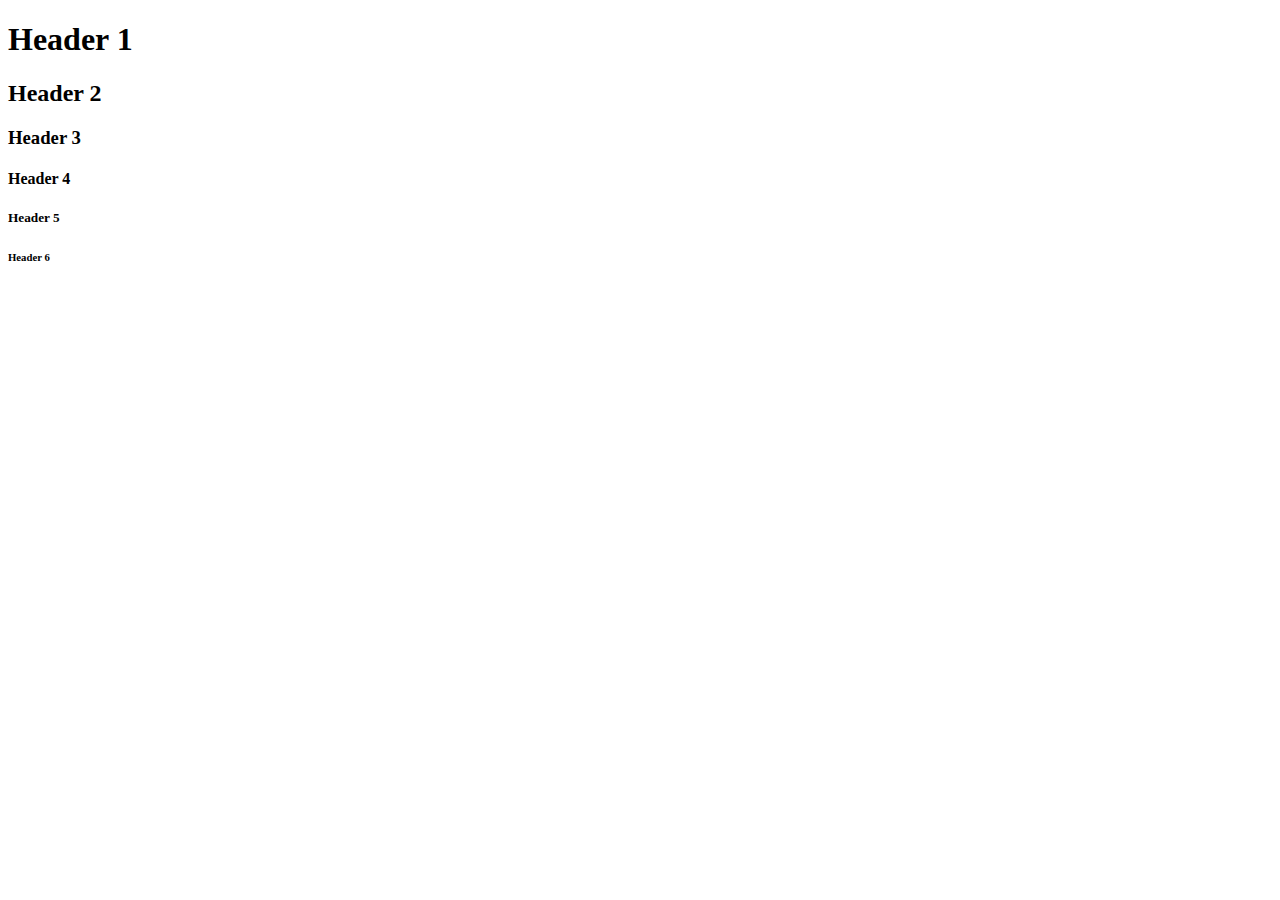
==== index.html @ e39b2778 "komentarz" ====
<!DOCTYPE html>
<html lang="en">
  <head>
    <meta charset="UTF-8">
    <meta name="viewport" content="width=device-width, initial-scale=1.0">
    <meta http-equiv="X-UA-Compatible" content="ie=edge">
    <title>HTML 5 Boilerplate</title>
    <link rel="stylesheet" href="style.css">
  </head>
  <!-- Tutaj wrzucamy znaczniki -->
  <body>
	<script src="index.js"></script>
    <!-- nagłówki -->
    <h1>Header 1</h1>
    <h2>Header 2</h2>
    <h3>Header 3</h3>
    <h4>Header 4</h4>
    <h5>Header 5</h5>
    <h6>Header 6</h6>
  </body>
</html>
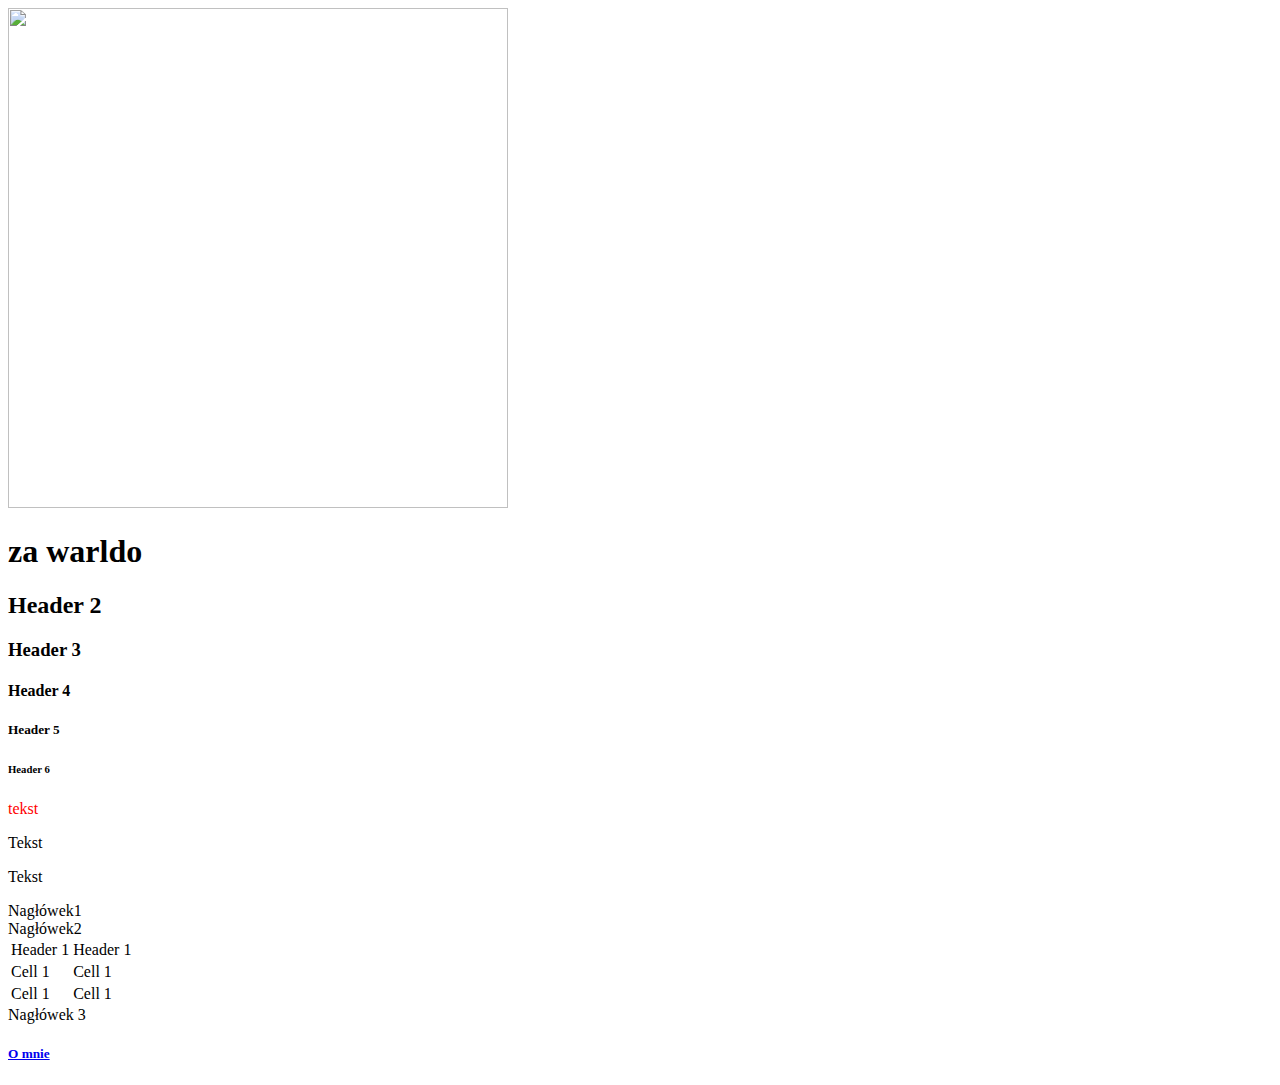
==== commit b30609c9: "plik" ====
--- a/index.html
+++ b/index.html
@@ -11,11 +11,45 @@
   <body>
 	<script src="index.js"></script>
     <!-- nagłówki -->
-    <h1>Header 1</h1>
+    <img src="https://upload.wikimedia.org/wikipedia/en/thumb/d/d2/Dio_Brando.jpg/220px-Dio_Brando.jpg" width="500" height="500">
+    <h1>za warldo</h1>
     <h2>Header 2</h2>
     <h3>Header 3</h3>
     <h4>Header 4</h4>
     <h5>Header 5</h5>
     <h6>Header 6</h6>
+    <section class="section-1">
+      <p class="Tekst-1">tekst</p>
+      <p>Tekst</p>
+      <p>Tekst</p>
+      <hl>Nagłówek1</hl>
+    <section>
+      <hl>Nagłówek2</hl>
+      <table>
+        <thead>
+          <tr>
+            <td>Header 1</td>
+            <td>Header 1</td>
+          </tr>
+        </thead>
+        <tbody>
+          <tr>
+            <td>Cell 1</td>
+            <td>Cell 1</td>
+          </tr>
+          <tr>
+            <td>Cell 1</td>
+            <td>Cell 1</td>
+          </tr>
+        </tbody>
+      </table>
+    </section>
+    <section>
+      <hl>Nagłówek 3</hl>
+      <a href="file:///C:/Users/user/Desktop/Nowy%20folder/Omnie.html">
+        <h5>O mnie</h5>
+      </a>
+    </section>
+    <section src="script.js"></section>
   </body>
 </html>
--- a/style.css
+++ b/style.css
@@ -0,0 +1,3 @@
+.Tekst-1 {
+    color:red
+}
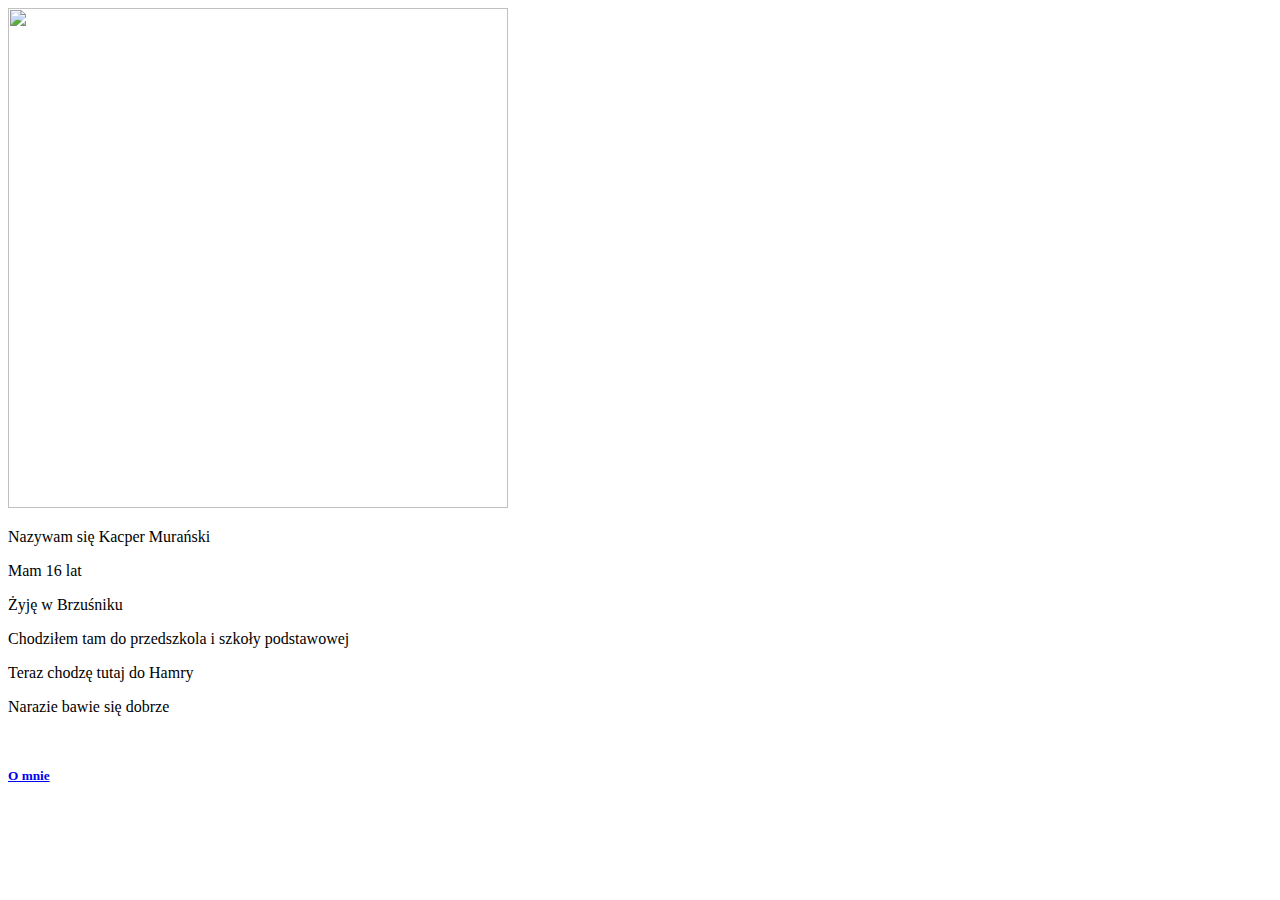
==== commit 23a38438: "Added file" ====
--- a/index.html
+++ b/index.html
@@ -11,41 +11,42 @@
   <body>
 	<script src="index.js"></script>
     <!-- nagłówki -->
-    <img src="https://upload.wikimedia.org/wikipedia/en/thumb/d/d2/Dio_Brando.jpg/220px-Dio_Brando.jpg" width="500" height="500">
-    <h1>za warldo</h1>
-    <h2>Header 2</h2>
-    <h3>Header 3</h3>
-    <h4>Header 4</h4>
-    <h5>Header 5</h5>
-    <h6>Header 6</h6>
+    <img src="https://scontent.fktw1-1.fna.fbcdn.net/v/t1.6435-9/116795846_1384820638381064_8478138129464632625_n.jpg?_nc_cat=102&ccb=1-5&_nc_sid=09cbfe&_nc_ohc=sMQmxomKAgwAX_fI9lh&_nc_ht=scontent.fktw1-1.fna&oh=034936f35b4af5094c99bcb11a845c90&oe=61C3589F" width="500" height="500">
+    <p>Nazywam się Kacper Murański</p>
+    <p>Mam 16 lat</p>
+    <p>Żyję w Brzuśniku</p>
+    <p>Chodziłem tam do przedszkola i szkoły podstawowej</p>
+    <p>Teraz chodzę tutaj do Hamry</p>
+    <p>Narazie bawie się dobrze</p>
     <section class="section-1">
-      <p class="Tekst-1">tekst</p>
-      <p>Tekst</p>
-      <p>Tekst</p>
-      <hl>Nagłówek1</hl>
+      <p class="Tekst-1"></p>
+      <p class="Tekst-1"></p>
+      <p class="Tekst-1"></p>
+      <p class="Tekst-1"></p>
+      <hl></hl>
     <section>
-      <hl>Nagłówek2</hl>
+      <hl></hl>
       <table>
         <thead>
           <tr>
-            <td>Header 1</td>
-            <td>Header 1</td>
+            <td></td>
+            <td></td>
           </tr>
         </thead>
         <tbody>
           <tr>
-            <td>Cell 1</td>
-            <td>Cell 1</td>
+            <td></td>
+            <td></td>
           </tr>
           <tr>
-            <td>Cell 1</td>
-            <td>Cell 1</td>
+            <td></td>
+            <td></td>
           </tr>
         </tbody>
       </table>
     </section>
     <section>
-      <hl>Nagłówek 3</hl>
+      <hl></hl>
       <a href="file:///C:/Users/user/Desktop/Nowy%20folder/Omnie.html">
         <h5>O mnie</h5>
       </a>
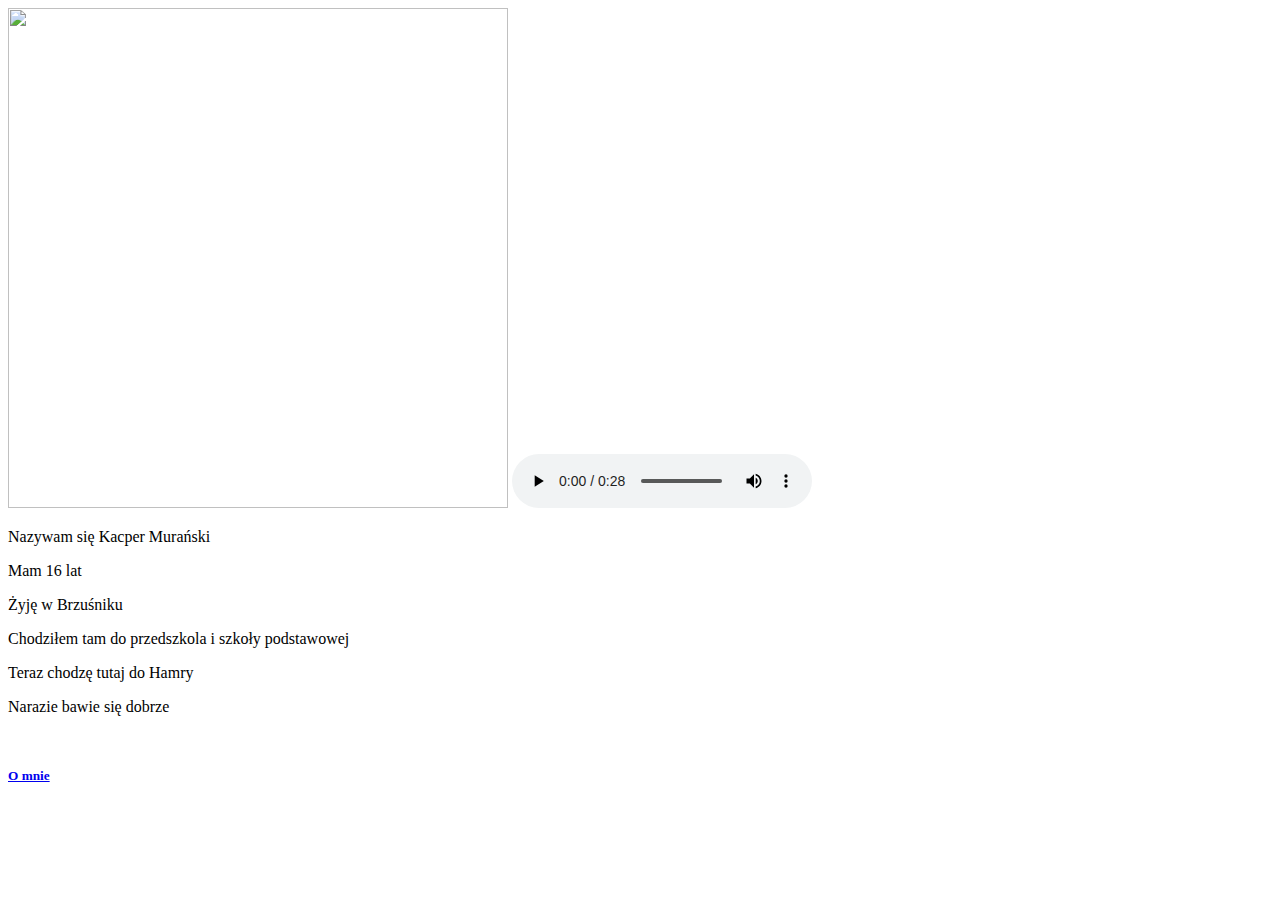
==== commit a2930a6a: "Dodano plik muzyczny" ====
--- a/index.html
+++ b/index.html
@@ -4,14 +4,19 @@
     <meta charset="UTF-8">
     <meta name="viewport" content="width=device-width, initial-scale=1.0">
     <meta http-equiv="X-UA-Compatible" content="ie=edge">
-    <title>HTML 5 Boilerplate</title>
+    <title>strona o mnie</title>
     <link rel="stylesheet" href="style.css">
   </head>
   <!-- Tutaj wrzucamy znaczniki -->
   <body>
+    <body background="https://thumbs.dreamstime.com/b/plain-pink-empty-background-simple-solid-pink-backdrop-plain-pink-background-184450717.jpg"></body>
 	<script src="index.js"></script>
     <!-- nagłówki -->
     <img src="https://scontent.fktw1-1.fna.fbcdn.net/v/t1.6435-9/116795846_1384820638381064_8478138129464632625_n.jpg?_nc_cat=102&ccb=1-5&_nc_sid=09cbfe&_nc_ohc=sMQmxomKAgwAX_fI9lh&_nc_ht=scontent.fktw1-1.fna&oh=034936f35b4af5094c99bcb11a845c90&oe=61C3589F" width="500" height="500">
+    <audio controls>
+      <source src="Bird Chirping Sound Effect.mp3" type="audio/mp3">
+      </audio>
+      <script src="index.js"></script>
     <p>Nazywam się Kacper Murański</p>
     <p>Mam 16 lat</p>
     <p>Żyję w Brzuśniku</p>
@@ -19,6 +24,7 @@
     <p>Teraz chodzę tutaj do Hamry</p>
     <p>Narazie bawie się dobrze</p>
     <section class="section-1">
+      <p class="Tekst-1"></p>
       <p class="Tekst-1"></p>
       <p class="Tekst-1"></p>
       <p class="Tekst-1"></p>
--- a/style.css
+++ b/style.css
@@ -1,3 +1,9 @@
+body {
+    background-image: url('https://cdn.pixabay.com/photo/2020/03/18/20/01/forest-4945407__340.jpg');
+    background-size: cover;
+    background-repeat: no-repeat;
+}
+
 .Tekst-1 {
     color:red
 }
